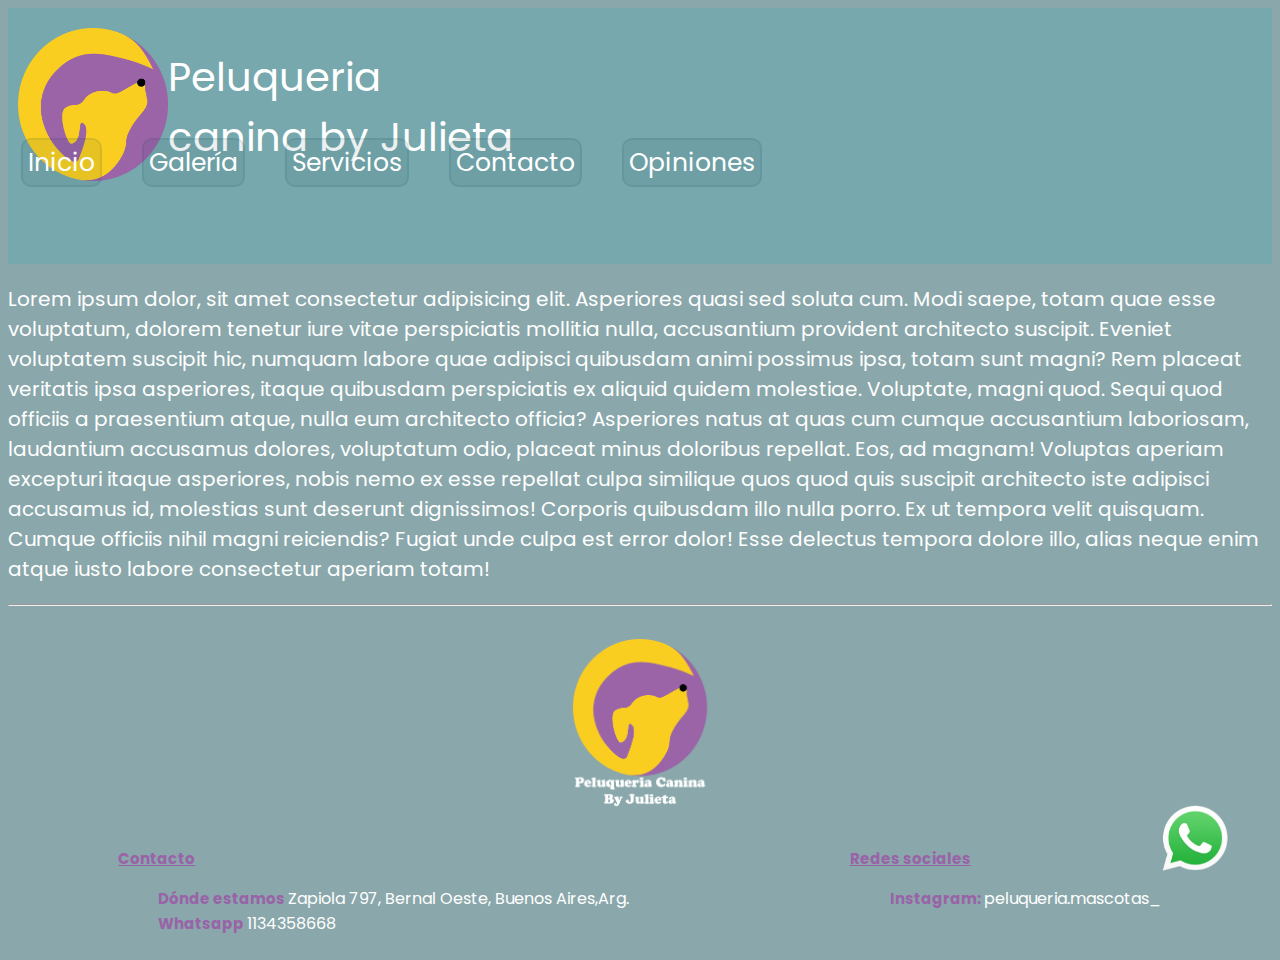
==== paginas/contacto.html @ 2de3678a "first commit" ====
<!DOCTYPE html>
<html lang="es">

<head>
    <meta charset="UTF-8">
    <meta name="viewport" content="width=device-width, initial-scale=1.0">
    <title>Contacto</title>
    <link rel="preconnect" href="https://fonts.googleapis.com">
    <link rel="preconnect" href="https://fonts.gstatic.com" crossorigin>
    <link
        href="https://fonts.googleapis.com/css2?family=Josefin+Sans:ital,wght@0,100..700;1,100..700&family=Poppins:ital,wght@0,100;0,200;0,300;0,400;0,500;0,600;0,700;0,800;0,900;1,100;1,200;1,300;1,400;1,500;1,600;1,700;1,800;1,900&display=swap"
        rel="stylesheet">
    <link rel="stylesheet" href="../css/estilos.css">
</head>

<body>

    <header>
        <div class="contenedorSuperior">
            <img class="logoSolo" src="../img/logoSinLetras.png" alt="Logo">
            <h1 class="tituloPeluqueria">Peluqueria canina by Julieta</h1>

            <nav>
                <ul class="ulNav">
                    <li><a class="nav" href="../index.html">Inicio</a></li>
                    <li><a class="nav" href="galeria.html">Galería</a></li>
                    <li><a class="nav" href="servicios.html">Servicios</a></li>
                    <li><a class="nav" href="#">Contacto</a></li>
                    <li><a class="nav" href="opiniones.html">Opiniones</a></li>
                </ul>
            </nav>
        </div>
    </header>

    <main>
        <p>Lorem ipsum dolor, sit amet consectetur adipisicing elit. Asperiores quasi sed soluta cum. Modi saepe, totam
            quae esse voluptatum, dolorem tenetur iure vitae perspiciatis mollitia nulla, accusantium provident
            architecto suscipit.
            Eveniet voluptatem suscipit hic, numquam labore quae adipisci quibusdam animi possimus ipsa, totam sunt
            magni? Rem placeat veritatis ipsa asperiores, itaque quibusdam perspiciatis ex aliquid quidem molestiae.
            Voluptate, magni quod.
            Sequi quod officiis a praesentium atque, nulla eum architecto officia? Asperiores natus at quas cum cumque
            accusantium laboriosam, laudantium accusamus dolores, voluptatum odio, placeat minus doloribus repellat.
            Eos, ad magnam!
            Voluptas aperiam excepturi itaque asperiores, nobis nemo ex esse repellat culpa similique quos quod quis
            suscipit architecto iste adipisci accusamus id, molestias sunt deserunt dignissimos! Corporis quibusdam illo
            nulla porro.
            Ex ut tempora velit quisquam. Cumque officiis nihil magni reiciendis? Fugiat unde culpa est error dolor!
            Esse delectus tempora dolore illo, alias neque enim atque iusto labore consectetur aperiam totam!</p>

    </main>

    <hr>

    <footer>
        <img class="logoLetras" src="../img/LogoConLetras.png" alt="Logo">
        <div class="contenidoFooter">
            <div>
                <h3 class="tituloFooter">Contacto</h3>
                <ul class="ulFooter">
                    <li><span class="subtitulo">Dónde estamos </span><a href="https://maps.app.goo.gl/67uKUX3qbgD5sw5t9"
                            target="_blank">Zapiola 797,
                            Bernal Oeste,
                            Buenos Aires,Arg.</a></li>
                    <li><span class="subtitulo">Whatsapp </span><a href="https://wa.me/message/YGPHCTUCCC6JN1 "
                            target="_blank">1134358668</a></li>
                </ul>
            </div>

            <div>
                <h3 class="tituloFooter">Redes sociales</h3>
                <ul class="ulFooter">
                    <li> <span class="subtitulo">Instagram: </span><a
                            href="https://www.instagram.com/peluqueria.mascotas_?igsh=OWRncHdsemdmZGxo "
                            target="_blank">peluqueria.mascotas_</a>
                    </li>
                </ul>
            </div>
        </div>
    </footer>

    <div class="whatsapp">
        <a href="https://wa.me/message/YGPHCTUCCC6JN1 " target="_blank"><img class="logoWhatsapp"
                src="../img/whatsapp.png" alt="Whatsapp"></a>
    </div>

</body>

</html>
---- css/estilos.css ----
/* Estilos generales */
body {
    background-color: #0c4b507b;
}

* {
    font-family: "Poppins", serif;
    text-decoration: none;
}



/* Header */

.logoSolo {
    width: 150px;
    display: flex;
    position: relative;
    top: 20px;

}

.tituloPeluqueria {
    font-size: 40px;
    font-weight: normal;
    display: flex;
    align-items: center;
    position: relative;
    bottom: 70px;
    color: white;
}

.nav {
    font-size: 25px;
    font-weight: 600;
    color: white;
    background-color: #003c4113;
    border: 2px solid #003c4113;
    font-weight: normal;
    padding: 5px;
    border-radius: 10px;
}

.ulNav {
    list-style: none;
    margin: 0;
    padding: 0;
    display: flex;
    gap: 40px;
    position: relative;
    top: 10px;
    right: 500px;
}

.contenedorSuperior {
    display: flex;
    align-items: baseline;
    justify-content: space-around;
    background-color: #00adb925;
    padding: 0 10px;
}



/* Main */

.contenedorInferior {
    display: grid;
    grid-template-columns: 1fr 1fr;
    padding: 20px;
    background-color: #9963a872;
}

.fraseInicio {
    font-size: 50px;
    font-style: italic;
    color: #9963a8;
    width: 800px;
    height: 200px;
    text-align: center;
    display: flex;
    align-items: center;
    justify-content: center;
    margin: auto;
    padding: 30px;
}

.catdogPelos {
    display: flex;
    justify-content: center;
    align-items: center;
    margin: auto;
}

.textoInicio {
    margin: 8%
}

.titulosInicio {
    font-size: 25px;
    color: #9963a8;
    text-decoration: underline;
}

p {
    font-size: 20px;
    color: white;
}

.servicios {
    font-size: 20px;
    color: white;
}

/* Footer */

footer {
    display: flex;
    flex-direction: column;
    justify-content: space-around;
}

.logoLetras {
    width: 150px;
    display: flex;
    justify-content: center;
    align-items: center;
    margin: auto;
    padding: 2%;
}

.contenidoFooter {
    display: grid;
    grid-template-columns: 1fr 1fr;
    display: flex;
    justify-content: space-around;
    align-items: flex-start;
}

.tituloFooter {
    font-size: 15px;
    color: #9963a8;
    text-decoration: underline;
}

.subtitulo {
    font-size: 15px;
    color: #9963a8;
    font-weight: bold;
}


.contenidoFooter a {
    text-decoration: none;
    color: white;
}

.ulFooter {
    list-style: none;
}

/* icono whatsapp */

.logoWhatsapp {
    width: 70px;
}

.whatsapp {
    display: flex;
    position: fixed;
    bottom: 20px;
    right: 50px
}
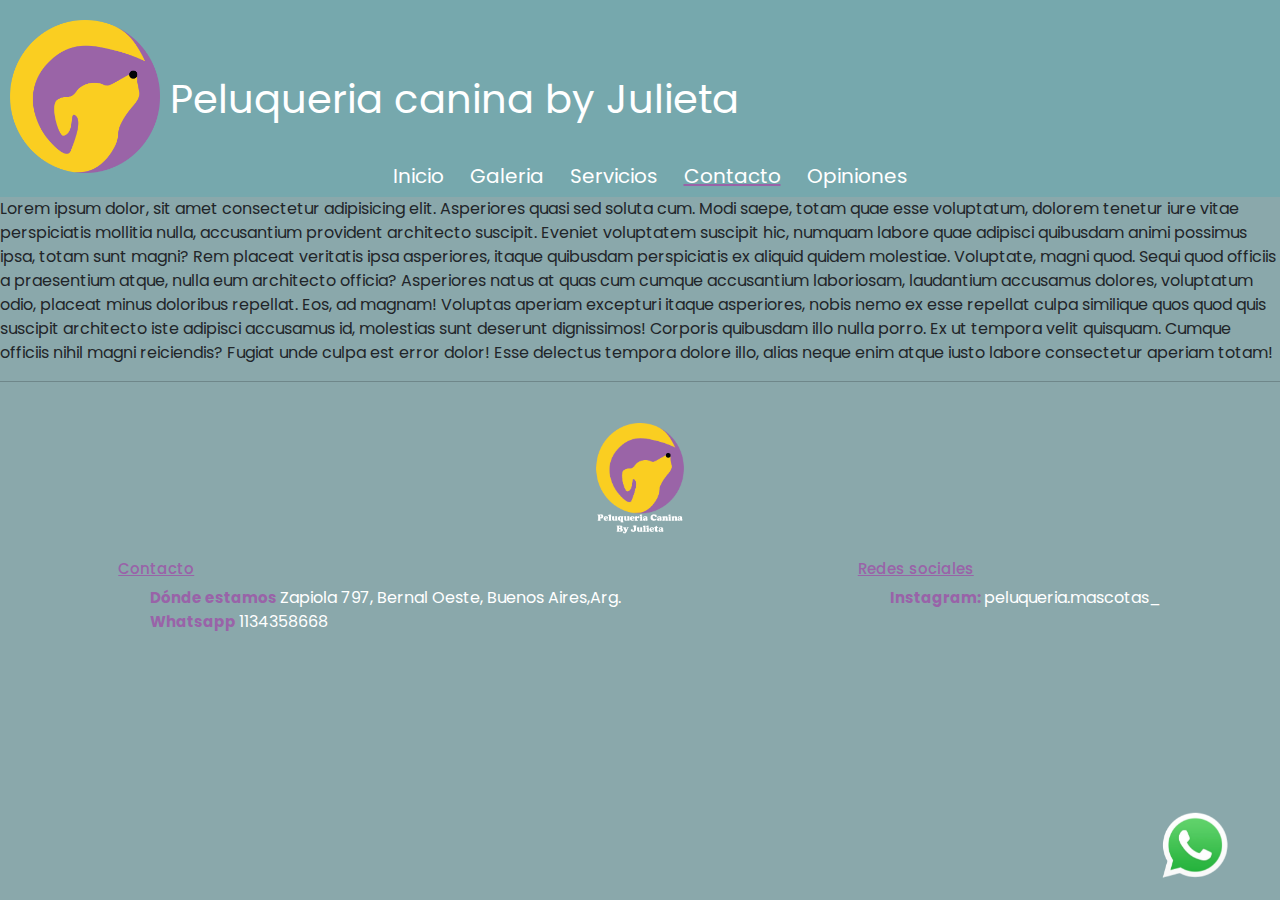
==== commit 9db78aa5: "galeria" ====
--- a/paginas/contacto.html
+++ b/paginas/contacto.html
@@ -10,6 +10,10 @@
     <link
         href="https://fonts.googleapis.com/css2?family=Josefin+Sans:ital,wght@0,100..700;1,100..700&family=Poppins:ital,wght@0,100;0,200;0,300;0,400;0,500;0,600;0,700;0,800;0,900;1,100;1,200;1,300;1,400;1,500;1,600;1,700;1,800;1,900&display=swap"
         rel="stylesheet">
+    <link rel="stylesheet" href="https://necolas.github.io/normalize.css/8.0.1/normalize.css">
+    <link href="https://cdn.jsdelivr.net/npm/bootstrap@5.3.3/dist/css/bootstrap.min.css" rel="stylesheet"
+        integrity="sha384-QWTKZyjpPEjISv5WaRU9OFeRpok6YctnYmDr5pNlyT2bRjXh0JMhjY6hW+ALEwIH" crossorigin="anonymous">
+
     <link rel="stylesheet" href="../css/estilos.css">
 </head>
 
@@ -20,14 +24,40 @@
             <img class="logoSolo" src="../img/logoSinLetras.png" alt="Logo">
             <h1 class="tituloPeluqueria">Peluqueria canina by Julieta</h1>
 
-            <nav>
-                <ul class="ulNav">
-                    <li><a class="nav" href="../index.html">Inicio</a></li>
-                    <li><a class="nav" href="galeria.html">Galería</a></li>
-                    <li><a class="nav" href="servicios.html">Servicios</a></li>
-                    <li><a class="nav" href="#">Contacto</a></li>
-                    <li><a class="nav" href="opiniones.html">Opiniones</a></li>
-                </ul>
+            <nav class="navbar navbar-expand-lg mx-auto p-2" style="width: 500px;">
+                <div class="container-fluid">
+
+                    <button class="navbar-toggler" type="button" data-bs-toggle="collapse"
+                        data-bs-target="#navbarSupportedContent" aria-controls="navbarSupportedContent"
+                        aria-expanded="false" aria-label="Toggle navigation">
+                        <span class="navbar-toggler-icon"></span>
+                    </button>
+                    <div class="collapse navbar-collapse" id="navbarSupportedContent">
+                        <ul class="navbar-nav me-auto mb-2 mb-lg-0">
+                            <li class="nav-item">
+                                <a class="nav-link navbar" aria-current="page"
+                                    href="../index.html"><span>Inicio</span></a>
+                            </li>
+
+                            <li class="snav-item">
+                                <a class="nav-link navbar" href="./galeria.html"><span>Galeria</span></a>
+                            </li>
+
+                            <li class="nav-item">
+                                <a class="nav-link navbar" href="./servicios.html"><span>Servicios</span></a>
+                            </li>
+
+                            <li class="nav-item">
+                                <a class="nav-link navbar activo" href="#"><span>Contacto</span></a>
+                            </li>
+
+                            <li class="nav-item">
+                                <a class="nav-link navbar" href="./opiniones.html"> <span>Opiniones</span></a>
+                            </li>
+
+
+                    </div>
+                </div>
             </nav>
         </div>
     </header>
@@ -84,6 +114,11 @@
                 src="../img/whatsapp.png" alt="Whatsapp"></a>
     </div>
 
+
+    <script src="https://cdn.jsdelivr.net/npm/bootstrap@5.3.3/dist/js/bootstrap.bundle.min.js"
+        integrity="sha384-YvpcrYf0tY3lHB60NNkmXc5s9fDVZLESaAA55NDzOxhy9GkcIdslK1eN7N6jIeHz"
+        crossorigin="anonymous"></script>
+
 </body>
 
 </html>--- a/css/estilos.css
+++ b/css/estilos.css
@@ -15,8 +15,10 @@
 .logoSolo {
     width: 150px;
     display: flex;
-    position: relative;
-    top: 20px;
+    justify-content: center;
+    position: relative;
+    top: 10px;
+    margin: 10px;
 
 }
 
@@ -26,11 +28,12 @@
     display: flex;
     align-items: center;
     position: relative;
-    bottom: 70px;
-    color: white;
-}
-
-.nav {
+    bottom: 50px;
+    color: white;
+}
+
+/* VER SI HAY QUE BORRAR ESTO. */
+/* .nav {
     font-size: 25px;
     font-weight: 600;
     color: white;
@@ -39,9 +42,9 @@
     font-weight: normal;
     padding: 5px;
     border-radius: 10px;
-}
-
-.ulNav {
+} */
+
+/* .ulNav {
     list-style: none;
     margin: 0;
     padding: 0;
@@ -50,15 +53,37 @@
     position: relative;
     top: 10px;
     right: 500px;
-}
+} */
 
 .contenedorSuperior {
     display: flex;
     align-items: baseline;
-    justify-content: space-around;
     background-color: #00adb925;
-    padding: 0 10px;
-}
+
+}
+
+.navbar {
+    color: white;
+    font-size: 20px;
+    padding: 8px;
+    text-decoration: none;
+    position: relative;
+    top: 10px;
+    right: 200px;
+    margin: 5px;
+}
+
+.navbar span:hover {
+    text-decoration: underline #9963a8;
+    color: white;
+}
+
+.activo {
+
+    text-decoration: underline solid 2px #9963a8;
+    border-radius: 10px;
+}
+
 
 
 
@@ -92,9 +117,12 @@
     margin: auto;
 }
 
-.textoInicio {
-    margin: 8%
-}
+.textoMain {
+    margin: 8%;
+    font-size: 20px;
+    color: white;
+}
+
 
 .titulosInicio {
     font-size: 25px;
@@ -102,15 +130,21 @@
     text-decoration: underline;
 }
 
-p {
-    font-size: 20px;
-    color: white;
-}
-
-.servicios {
-    font-size: 20px;
-    color: white;
-}
+.imgGaleria {
+    display: grid;
+    grid-template-columns: repeat(4, 1fr);
+    gap: 50px;
+    margin: 2%;
+    justify-content: center;
+
+}
+
+.img {
+    width: 100%;
+    height: 100%;
+}
+
+
 
 /* Footer */
 
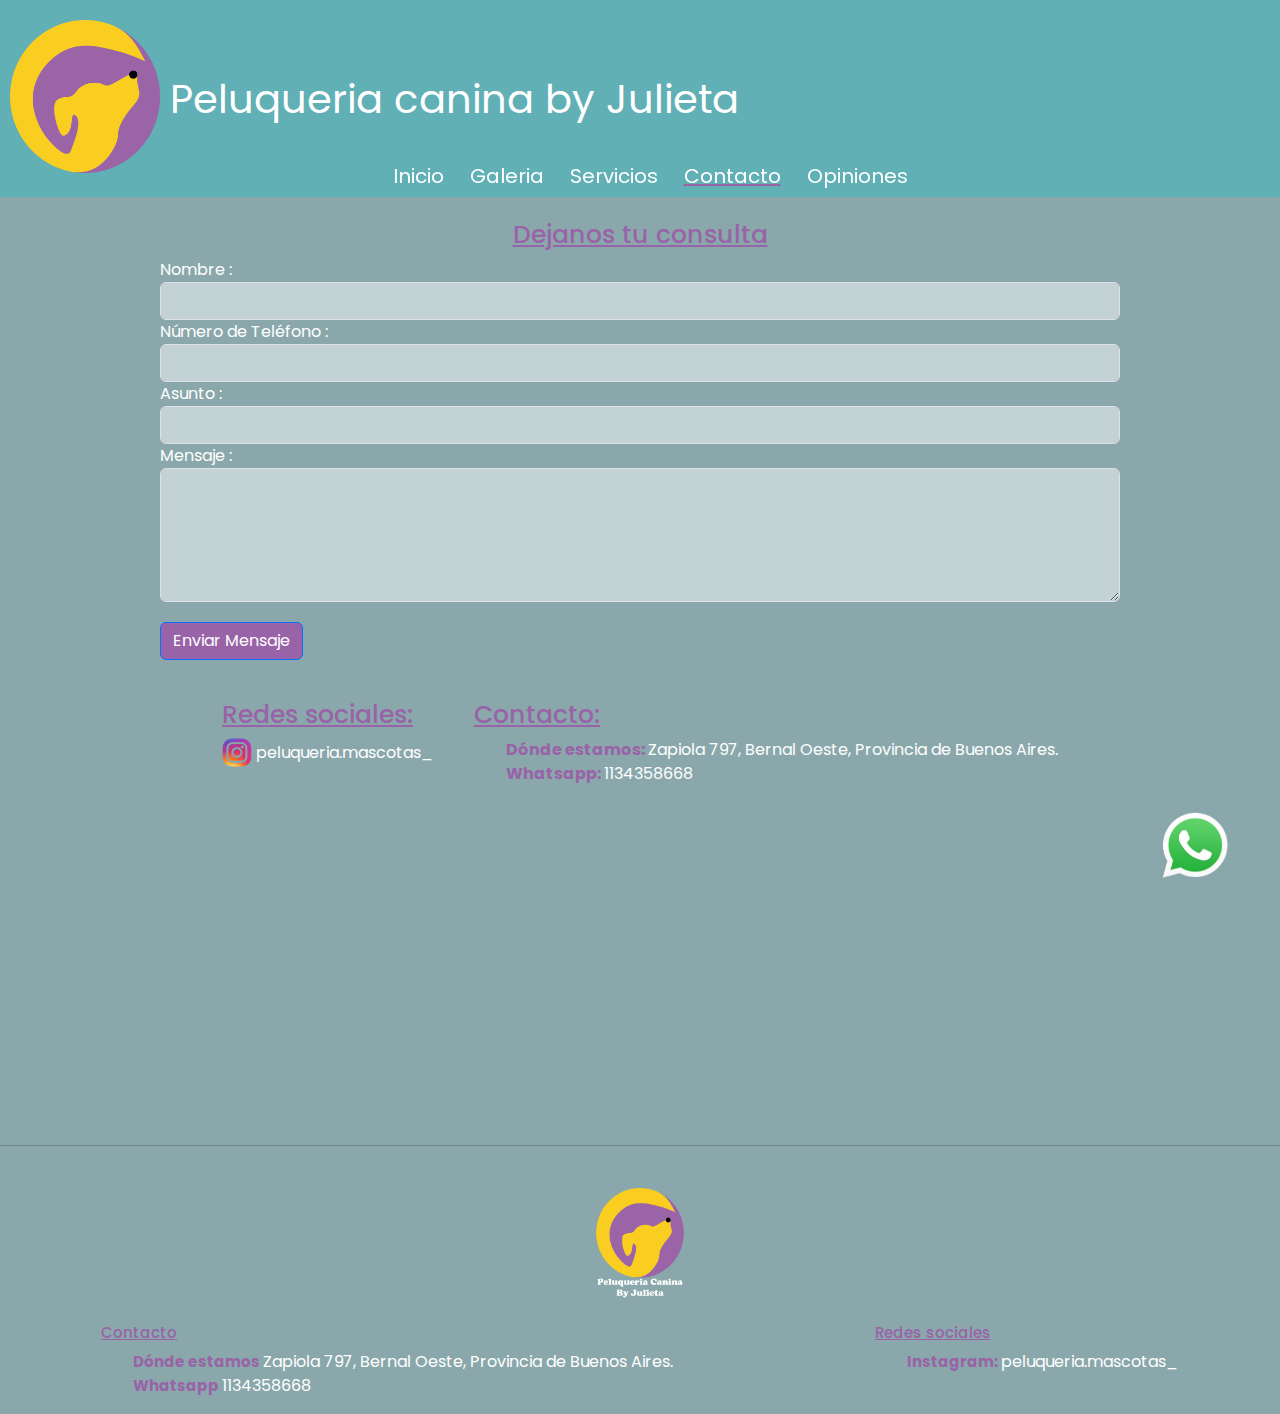
==== commit 386212f8: "Pagina contacto" ====
--- a/paginas/contacto.html
+++ b/paginas/contacto.html
@@ -63,21 +63,64 @@
     </header>
 
     <main>
-        <p>Lorem ipsum dolor, sit amet consectetur adipisicing elit. Asperiores quasi sed soluta cum. Modi saepe, totam
-            quae esse voluptatum, dolorem tenetur iure vitae perspiciatis mollitia nulla, accusantium provident
-            architecto suscipit.
-            Eveniet voluptatem suscipit hic, numquam labore quae adipisci quibusdam animi possimus ipsa, totam sunt
-            magni? Rem placeat veritatis ipsa asperiores, itaque quibusdam perspiciatis ex aliquid quidem molestiae.
-            Voluptate, magni quod.
-            Sequi quod officiis a praesentium atque, nulla eum architecto officia? Asperiores natus at quas cum cumque
-            accusantium laboriosam, laudantium accusamus dolores, voluptatum odio, placeat minus doloribus repellat.
-            Eos, ad magnam!
-            Voluptas aperiam excepturi itaque asperiores, nobis nemo ex esse repellat culpa similique quos quod quis
-            suscipit architecto iste adipisci accusamus id, molestias sunt deserunt dignissimos! Corporis quibusdam illo
-            nulla porro.
-            Ex ut tempora velit quisquam. Cumque officiis nihil magni reiciendis? Fugiat unde culpa est error dolor!
-            Esse delectus tempora dolore illo, alias neque enim atque iusto labore consectetur aperiam totam!</p>
 
+        <div class="formulario-contacto">
+            <h3 style="text-align: center;" class="titulos">Dejanos tu consulta</h3>
+            <form action="/enviar-contacto" method="post">
+
+                <div class="form-group">
+                    <label for="nombre">Nombre :</label>
+                    <input type="text" class="form-control" id="nombre" name="nombre" required>
+                </div>
+
+                <div class="form-group">
+                    <label for="telefono">Número de Teléfono :</label>
+                    <input type="tel" class="form-control" id="telefono" name="telefono">
+                </div>
+
+                <div class="form-group">
+                    <label for="asunto">Asunto :</label>
+                    <input type="text" class="form-control" id="asunto" name="asunto">
+                </div>
+
+                <div class="form-group">
+                    <label for="mensaje">Mensaje :</label>
+                    <textarea class="form-control" id="mensaje" name="mensaje" rows="5" required></textarea>
+                </div>
+
+                <!-- COMO CENTRO EL BOTON??? -->
+                <button type="submit" class="btn btn-primary">Enviar Mensaje</button>
+            </form>
+        </div>
+
+        <div class="contenedorContacto" style="display: flex; justify-content: center;">
+            <div class="infoContacto">
+                <h2 class="titulos">Redes sociales:</h2>
+                <img style=" width: 30px;" src="../img/instagram.png" alt="Logo instagram">
+                <a style="text-decoration: none;"
+                    href="https://www.instagram.com/peluqueria.mascotas_?igsh=OWRncHdsemdmZGxo">peluqueria.mascotas_</a>
+            </div>
+
+            <div class="infoContacto">
+                <h2 class="titulos">Contacto:</h2>
+                <ul style="list-style: none;">
+                    <li><span style="font-weight: bold; color: #9963a8;">Dónde estamos: </span><a
+                            href="https://maps.app.goo.gl/67uKUX3qbgD5sw5t9" target="_blank">Zapiola 797,
+                            Bernal Oeste, Provincia de Buenos Aires.</a></li>
+                    <li><span style="font-weight: bold;color: #9963a8;">Whatsapp: </span><a
+                            href="https://wa.me/message/YGPHCTUCCC6JN1 " target="_blank">1134358668</a>
+                    </li>
+                </ul>
+            </div>
+
+        </div>
+
+        <div>
+            <iframe class="mapa"
+                src="https://www.google.com/maps/embed?pb=!1m18!1m12!1m3!1d3279.4110876902046!2d-58.29398302410309!3d-34.72003097291274!2m3!1f0!2f0!3f0!3m2!1i1024!2i768!4f13.1!3m3!1m2!1s0x95a32d22b184eb9d%3A0x361cfacec1e6bc17!2sPeluqueria%20Canina%20By%20Julieta!5e0!3m2!1ses-419!2sar!4v1742260080082!5m2!1ses-419!2sar"
+                width="100%" height="100%" style="border:0;" allowfullscreen="" loading="lazy"
+                referrerpolicy="no-referrer-when-downgrade"></iframe>
+        </div>
     </main>
 
     <hr>
@@ -90,8 +133,7 @@
                 <ul class="ulFooter">
                     <li><span class="subtitulo">Dónde estamos </span><a href="https://maps.app.goo.gl/67uKUX3qbgD5sw5t9"
                             target="_blank">Zapiola 797,
-                            Bernal Oeste,
-                            Buenos Aires,Arg.</a></li>
+                            Bernal Oeste, Provincia de Buenos Aires.</a></li>
                     <li><span class="subtitulo">Whatsapp </span><a href="https://wa.me/message/YGPHCTUCCC6JN1 "
                             target="_blank">1134358668</a></li>
                 </ul>
--- a/css/estilos.css
+++ b/css/estilos.css
@@ -5,6 +5,7 @@
 
 * {
     font-family: "Poppins", serif;
+    color: white;
     text-decoration: none;
 }
 
@@ -29,7 +30,6 @@
     align-items: center;
     position: relative;
     bottom: 50px;
-    color: white;
 }
 
 /* VER SI HAY QUE BORRAR ESTO. */
@@ -58,12 +58,14 @@
 .contenedorSuperior {
     display: flex;
     align-items: baseline;
-    background-color: #00adb925;
-
+    background-color: #60b0b6;
+    z-index: 1000;
+    position: fixed;
+    top: 0;
+    width: 100%;
 }
 
 .navbar {
-    color: white;
     font-size: 20px;
     padding: 8px;
     text-decoration: none;
@@ -75,7 +77,6 @@
 
 .navbar span:hover {
     text-decoration: underline #9963a8;
-    color: white;
 }
 
 .activo {
@@ -88,12 +89,17 @@
 
 
 /* Main */
+
+main {
+    padding-top: 200px;
+}
 
 .contenedorInferior {
     display: grid;
     grid-template-columns: 1fr 1fr;
     padding: 20px;
     background-color: #9963a872;
+
 }
 
 .fraseInicio {
@@ -120,31 +126,125 @@
 .textoMain {
     margin: 8%;
     font-size: 20px;
-    color: white;
-}
-
-
-.titulosInicio {
+}
+
+
+.titulos {
     font-size: 25px;
     color: #9963a8;
     text-decoration: underline;
 }
 
+/* main galeria */
+
 .imgGaleria {
     display: grid;
     grid-template-columns: repeat(4, 1fr);
-    gap: 50px;
     margin: 2%;
-    justify-content: center;
-
+    gap: 60px;
 }
 
 .img {
     width: 100%;
-    height: 100%;
-}
-
-
+    height: 80%;
+    object-fit: cover;
+    border-radius: 10%;
+    transition: 0.3s ease;
+}
+
+
+.texto {
+    font-size: 20px;
+    background-color: #9963a8;
+    margin: 2%;
+    padding: 2%;
+    border-radius: 20px;
+    text-align: center;
+}
+
+.imgGaleria div {
+    overflow: hidden;
+    transition: 0.3s ease;
+}
+
+.imgGaleria div:hover {
+    transform: scale(1.1);
+}
+
+.videos {
+    display: grid;
+    grid-template-columns: 50% 50%;
+    position: relative;
+    left: 150px;
+}
+
+.videos div {
+    overflow: hidden;
+    transition: 0.3s ease;
+}
+
+.videos div:hover {
+    transform: scale(1.1);
+}
+
+
+/* main servicios */
+
+.contenedorServicios {
+    display: flex;
+
+}
+
+.tarjetaContenedora {
+    background-color: #f55fa049;
+    margin: 0 auto;
+    width: 30%;
+    height: 40%;
+    font-size: 20px;
+    border-radius: 15px;
+}
+
+/* Main contacto */
+
+.mapa {
+    width: 100%;
+    height: 300px;
+}
+
+.infoContacto a {
+    text-decoration: none;
+    color: white;
+}
+
+.contenedorContacto {
+    display: flex;
+    flex-direction: row;
+    align-items: flex-start;
+    justify-content: flex-start;
+    gap: 40px;
+    padding: 20px;
+}
+
+.btn {
+    background-color: #9963a8;
+    margin-top: 20px;
+}
+
+.btn:hover {
+    background-color: #60b0b6;
+    /* Cambia este color al que desees para el hover */
+}
+
+.form-control {
+    background-color: rgba(255, 255, 255, 0.485);
+}
+
+.formulario-contacto {
+    width: 1000px;
+    margin-left: auto;
+    margin-right: auto;
+    padding: 20px;
+}
 
 /* Footer */
 
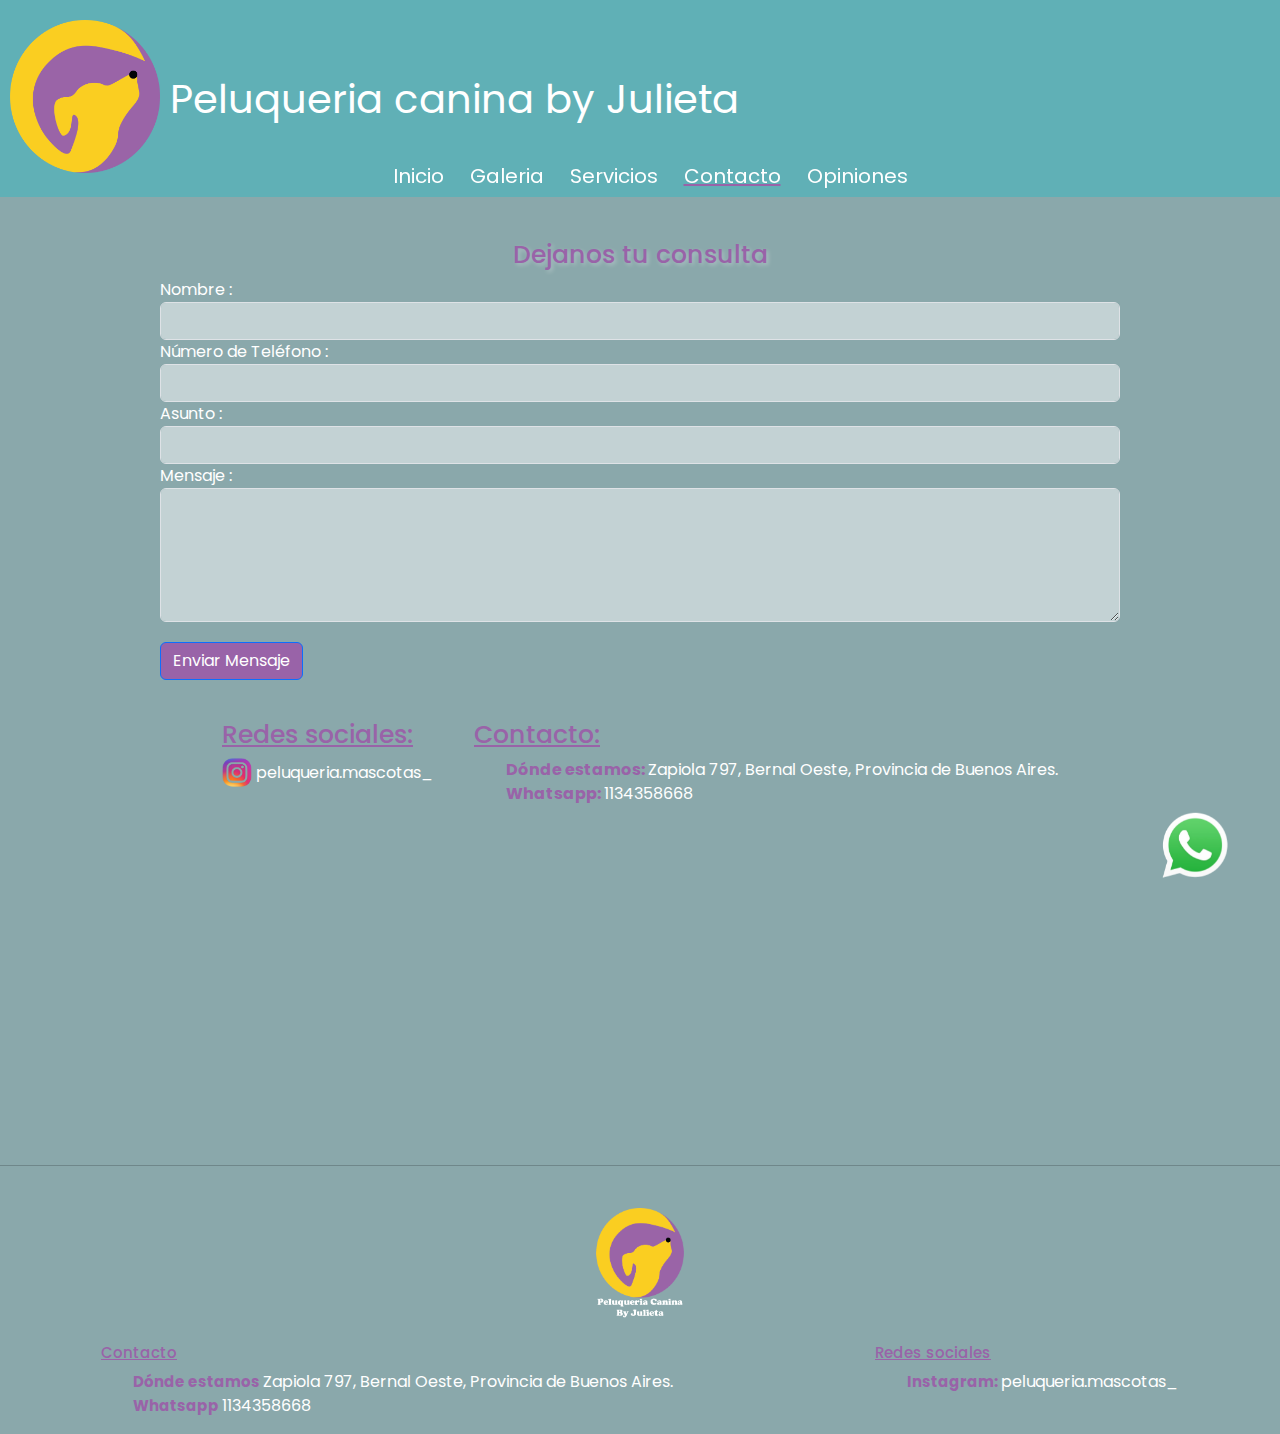
==== commit a35aa870: "pagina opiniones" ====
--- a/paginas/contacto.html
+++ b/paginas/contacto.html
@@ -65,7 +65,8 @@
     <main>
 
         <div class="formulario-contacto">
-            <h3 style="text-align: center;" class="titulos">Dejanos tu consulta</h3>
+            <h3 style="text-align: center; margin-top: 20px; text-decoration: none;  text-shadow: 2px 2px 4px #ffffff4d;"
+                class="titulos">Dejanos tu consulta</h3>
             <form action="/enviar-contacto" method="post">
 
                 <div class="form-group">
@@ -88,7 +89,7 @@
                     <textarea class="form-control" id="mensaje" name="mensaje" rows="5" required></textarea>
                 </div>
 
-                <!-- COMO CENTRO EL BOTON??? -->
+                <!-- COMO CENTRO EL BOTON???  NO PUEDO SACARLE EL BORDE AZUL. -->
                 <button type="submit" class="btn btn-primary">Enviar Mensaje</button>
             </form>
         </div>
--- a/css/estilos.css
+++ b/css/estilos.css
@@ -232,7 +232,6 @@
 
 .btn:hover {
     background-color: #60b0b6;
-    /* Cambia este color al que desees para el hover */
 }
 
 .form-control {
@@ -246,6 +245,30 @@
     padding: 20px;
 }
 
+/* Main opiniones */
+
+.contenedorOpiniones {
+    display: grid;
+    grid-template-columns: 40% 40%;
+    justify-content: center;
+    place-items: center;
+    gap: 30px;
+
+}
+
+.contenedorOpiniones img {
+    border-radius: 20px;
+    width: 70%;
+}
+
+.botonCentrado {
+    display: block;
+
+    margin-left: auto;
+    margin-right: auto;
+}
+
+
 /* Footer */
 
 footer {
